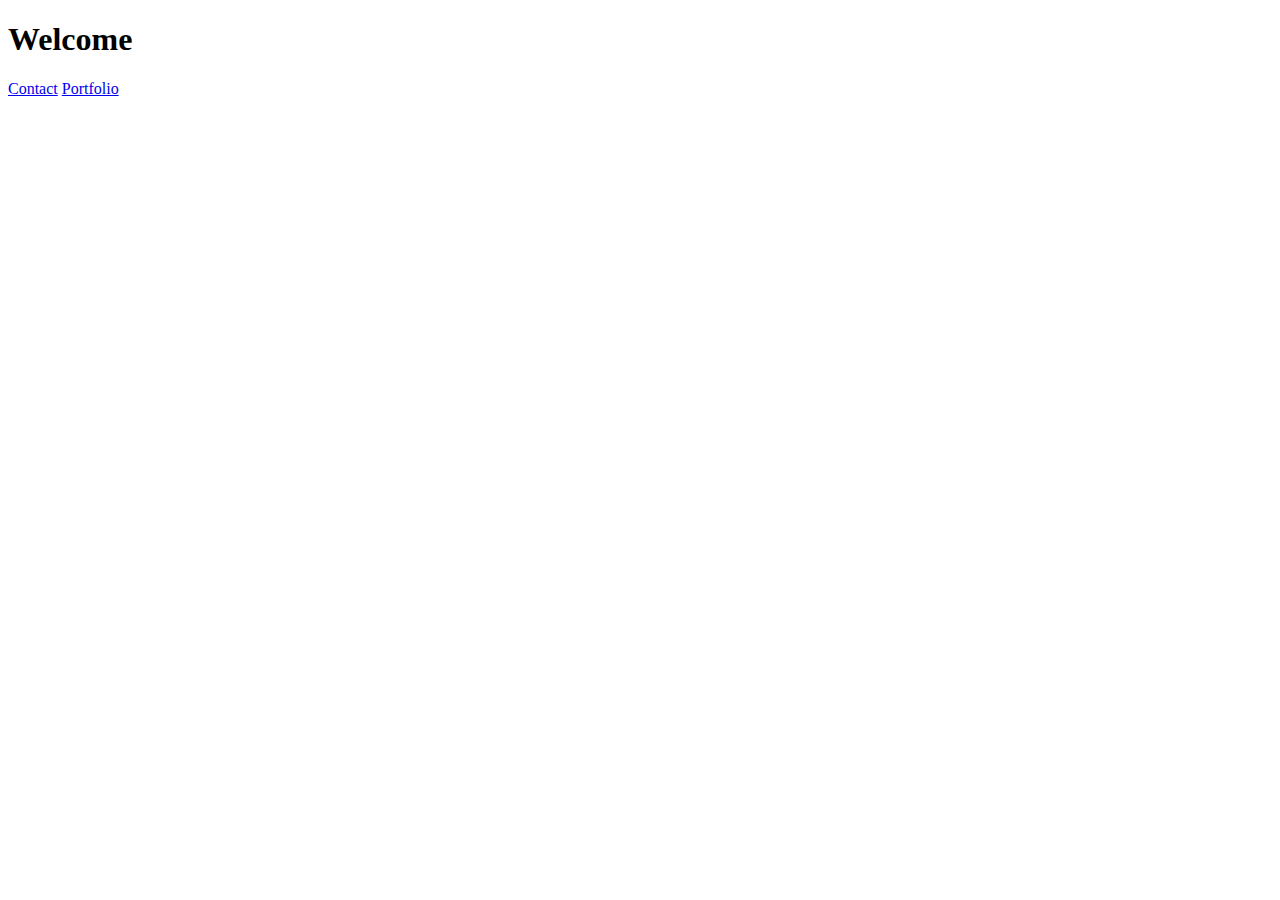
==== index.html @ 7a2edf1b "my initial commit" ====
<!DOCTYPE html>
<html lang="en">
<head>
    <meta charset="UTF-8">
    <meta name="viewport" content="width=device-width, initial-scale=1.0">
    <title>Conner Satyro</title>
    <link rel="stylesheet" href="reset.css">
    <link rel="stylesheet" href="style.css">
</head>
<body>
    <h1>Welcome</h1>
    <a href="contact.html">Contact</a>
    <a href="portfolio.html">Portfolio</a>
</body>
</html>
---- style.css ----
h1 {
    font-size: 2em;
    font-weight: bold;
}
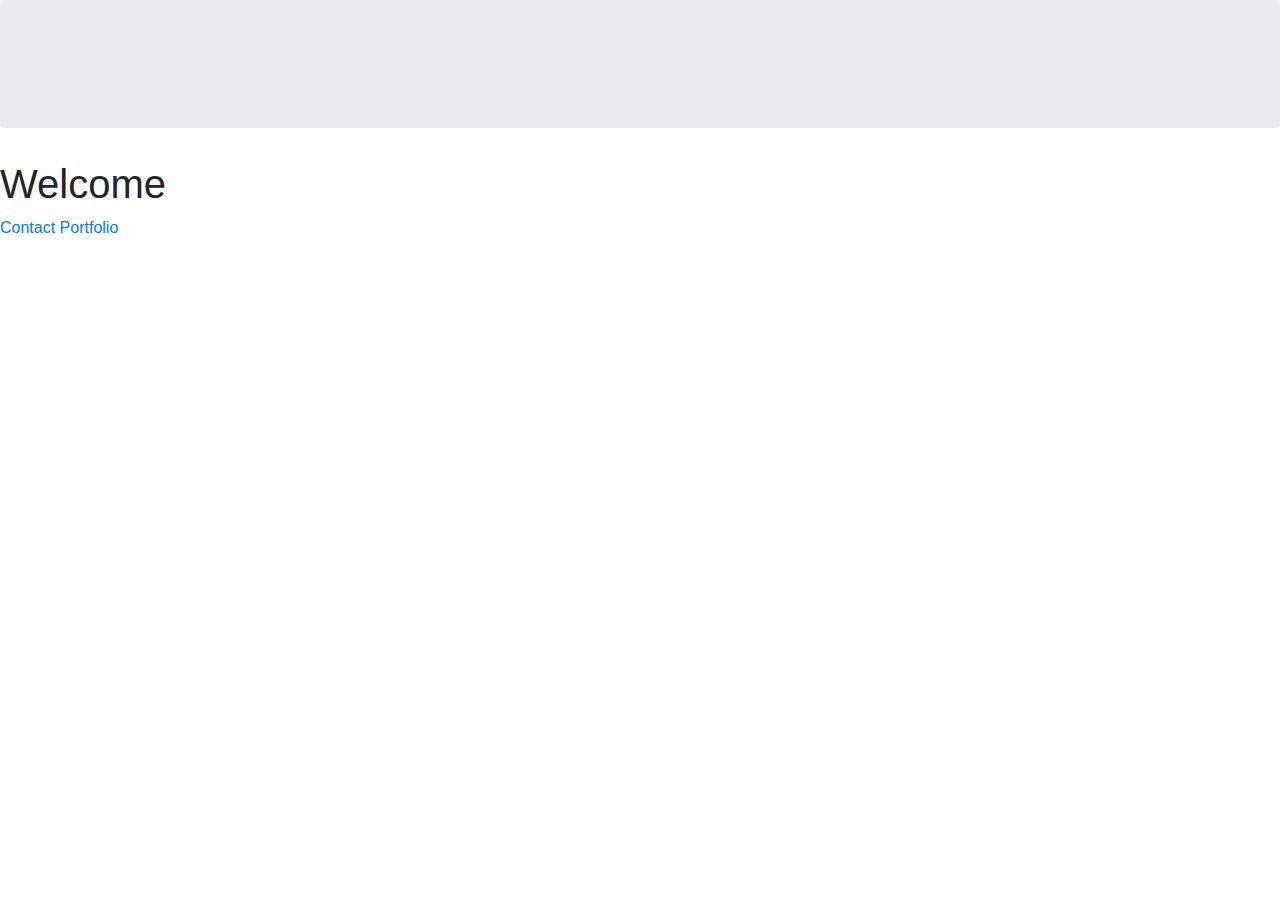
==== commit da87cedb: "First commit" ====
--- a/index.html
+++ b/index.html
@@ -4,12 +4,26 @@
     <meta charset="UTF-8">
     <meta name="viewport" content="width=device-width, initial-scale=1.0">
     <title>Conner Satyro</title>
-    <link rel="stylesheet" href="reset.css">
-    <link rel="stylesheet" href="style.css">
+    <link rel="stylesheet" href="https://stackpath.bootstrapcdn.com/bootstrap/4.5.2/css/bootstrap.min.css" 
+    integrity="sha384-JcKb8q3iqJ61gNV9KGb8thSsNjpSL0n8PARn9HuZOnIxN0hoP+VmmDGMN5t9UJ0Z" crossorigin="anonymous">
+    <link rel="stylesheet" href="css/reset.css">
+    <link rel="stylesheet" href="css/reset.css">
+
 </head>
 <body>
+
+    <div class="jumbotron">
+        
+    </div>
     <h1>Welcome</h1>
     <a href="contact.html">Contact</a>
     <a href="portfolio.html">Portfolio</a>
+
+    <script src="https://code.jquery.com/jquery-3.5.1.slim.min.js" 
+    integrity="sha384-DfXdz2htPH0lsSSs5nCTpuj/zy4C+OGpamoFVy38MVBnE+IbbVYUew+OrCXaRkfj" crossorigin="anonymous"></script>
+    <script src="https://cdn.jsdelivr.net/npm/popper.js@1.16.1/dist/umd/popper.min.js" 
+     integrity="sha384-9/reFTGAW83EW2RDu2S0VKaIzap3H66lZH81PoYlFhbGU+6BZp6G7niu735Sk7lN" crossorigin="anonymous"></script>
+    <script src="https://stackpath.bootstrapcdn.com/bootstrap/4.5.2/js/bootstrap.min.js" 
+     integrity="sha384-B4gt1jrGC7Jh4AgTPSdUtOBvfO8shuf57BaghqFfPlYxofvL8/KUEfYiJOMMV+rV" crossorigin="anonymous"></script>
 </body>
 </html>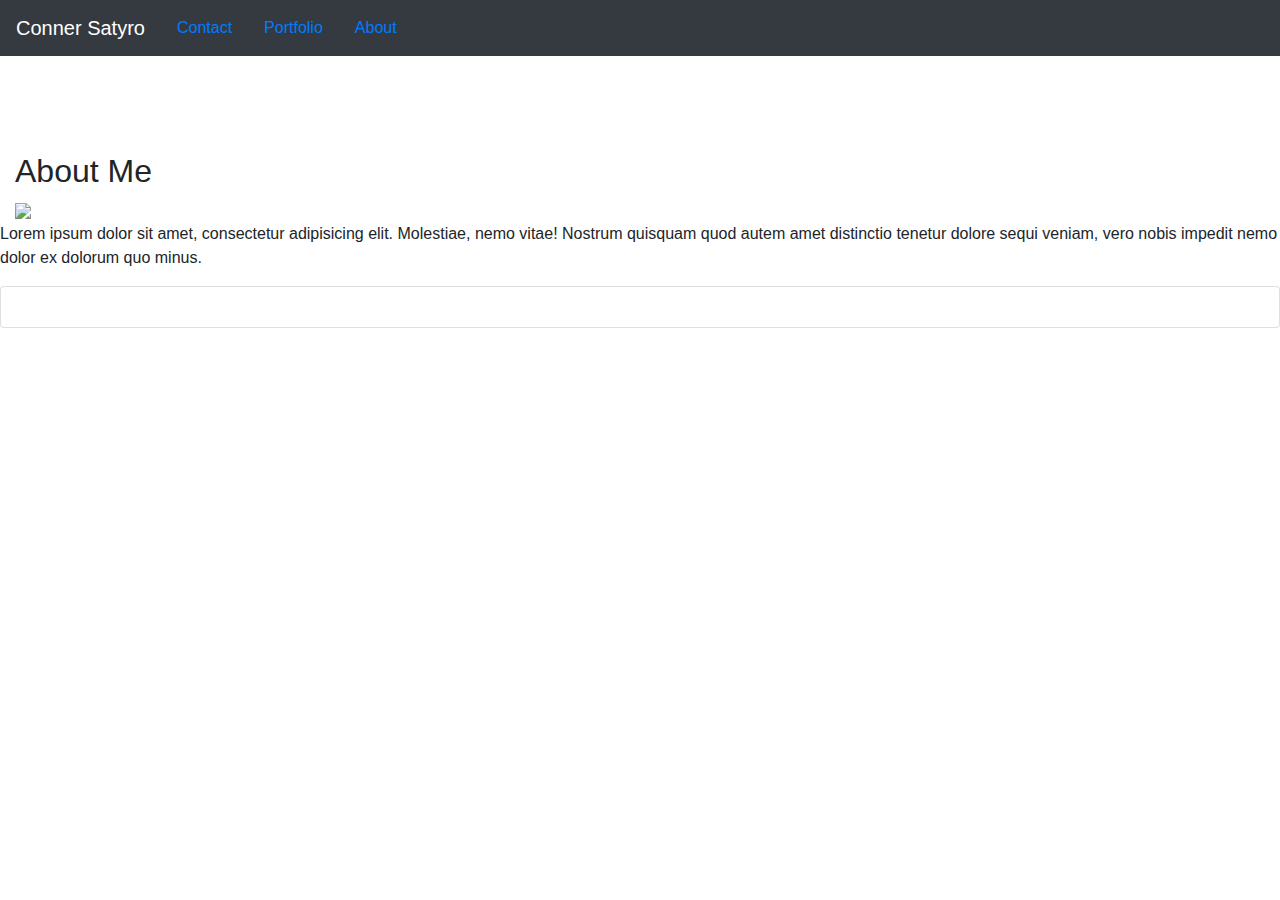
==== commit ea14e3ef: "first sketch" ====
--- a/index.html
+++ b/index.html
@@ -3,21 +3,56 @@
 <head>
     <meta charset="UTF-8">
     <meta name="viewport" content="width=device-width, initial-scale=1.0">
-    <title>Conner Satyro</title>
-    <link rel="stylesheet" href="https://stackpath.bootstrapcdn.com/bootstrap/4.5.2/css/bootstrap.min.css" 
-    integrity="sha384-JcKb8q3iqJ61gNV9KGb8thSsNjpSL0n8PARn9HuZOnIxN0hoP+VmmDGMN5t9UJ0Z" crossorigin="anonymous">
+    
+    <title>TheCowabungaKid</title>
+
+    <link rel="stylesheet" 
+          href="https://stackpath.bootstrapcdn.com/bootstrap/4.5.2/css/bootstrap.min.css" 
+          integrity="sha384-JcKb8q3iqJ61gNV9KGb8thSsNjpSL0n8PARn9HuZOnIxN0hoP+VmmDGMN5t9UJ0Z" 
+          crossorigin="anonymous">
     <link rel="stylesheet" href="css/reset.css">
     <link rel="stylesheet" href="css/reset.css">
 
 </head>
 <body>
+    <!--Nav Bar-->
+    <nav class="navbar navbar-expand-lg navbar-dark bg-dark">
+      <a class="navbar-brand" href="#">Conner Satyro</a>
 
-    <div class="jumbotron">
-        
-    </div>
-    <h1>Welcome</h1>
-    <a href="contact.html">Contact</a>
-    <a href="portfolio.html">Portfolio</a>
+  <ul class="nav justify-content-end">
+      <li class="nav-item">
+        <a class="nav-link active" href="contact.html" style="text-align:right;">Contact</a>
+      </li>
+      <li class="nav-item">
+        <a class="nav-link" href="portfolio.html">Portfolio</a>
+      </li>
+      <li class="nav-item">
+        <a class="nav-link" target="_blank" href="https://www.connersatyrodrums.com/">About</a>
+      </li>
+    
+  </ul>
+    </nav>
+
+   <!--Main Body-->
+<br>
+<br>
+<br>
+<br>
+
+   <div class="col-lg-9">
+    <h2>About Me</h2>
+    <img class="" src="http://placehold.it/50x50">
+</div>
+    <p style>Lorem ipsum dolor sit amet, consectetur adipisicing elit. Molestiae, nemo vitae! Nostrum quisquam quod autem amet distinctio tenetur dolore sequi veniam, vero nobis impedit nemo dolor ex dolorum quo minus.</p>
+ 
+
+    <!-- The content in this div gets wrapped in a card -->
+    <div class="card">
+      <div class="card-body">
+        <div class="text-center">
+         
+</div>
+  
 
     <script src="https://code.jquery.com/jquery-3.5.1.slim.min.js" 
     integrity="sha384-DfXdz2htPH0lsSSs5nCTpuj/zy4C+OGpamoFVy38MVBnE+IbbVYUew+OrCXaRkfj" crossorigin="anonymous"></script>
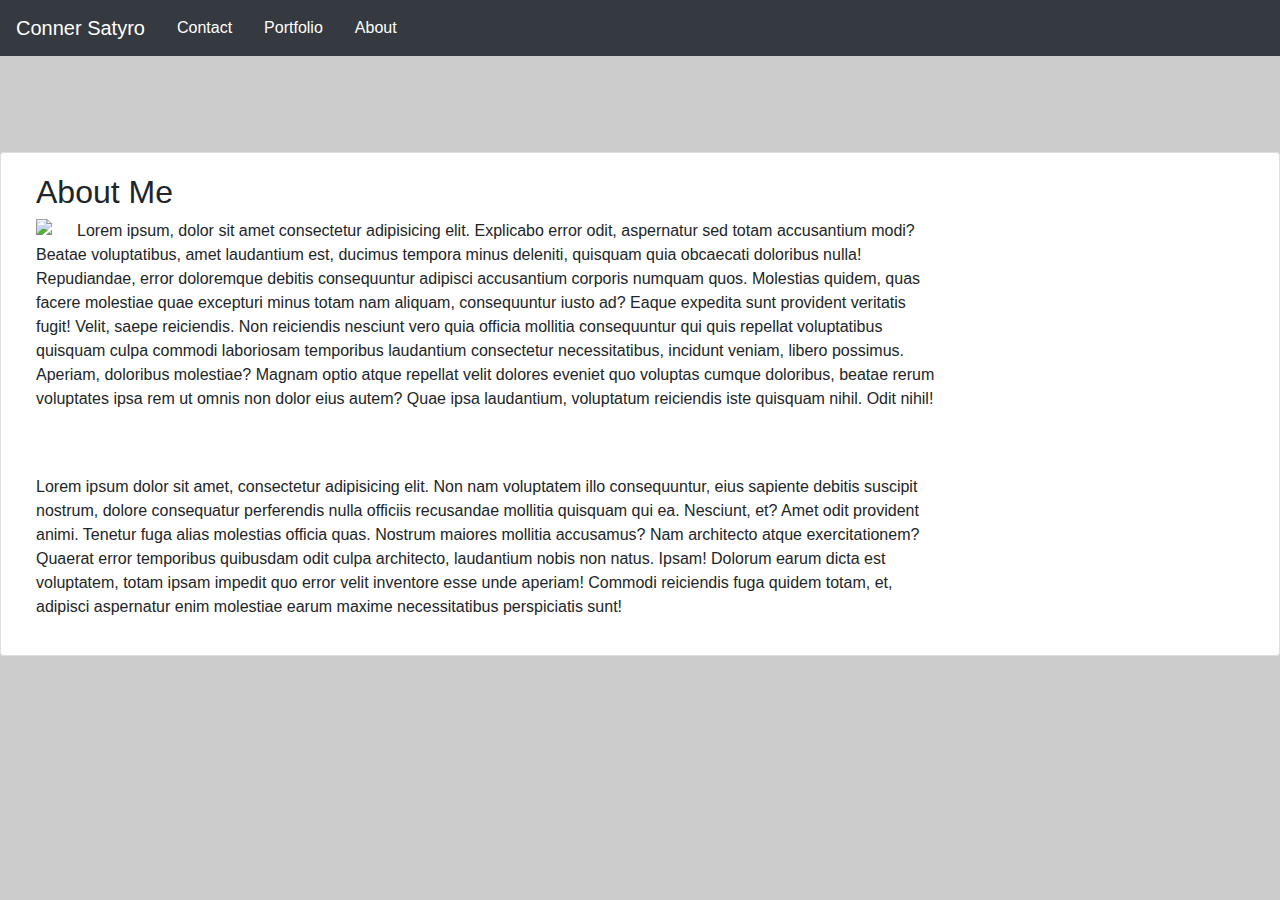
==== commit 5615d2b0: "second draft" ====
--- a/index.html
+++ b/index.html
@@ -10,14 +10,13 @@
           href="https://stackpath.bootstrapcdn.com/bootstrap/4.5.2/css/bootstrap.min.css" 
           integrity="sha384-JcKb8q3iqJ61gNV9KGb8thSsNjpSL0n8PARn9HuZOnIxN0hoP+VmmDGMN5t9UJ0Z" 
           crossorigin="anonymous">
-    <link rel="stylesheet" href="css/reset.css">
-    <link rel="stylesheet" href="css/reset.css">
-
-</head>
+          <link rel="stylesheet" href="css/reset.css">
+          <link rel="stylesheet" href="css/style.css">
+    
 <body>
     <!--Nav Bar-->
     <nav class="navbar navbar-expand-lg navbar-dark bg-dark">
-      <a class="navbar-brand" href="#">Conner Satyro</a>
+      <a class="navbar-brand">Conner Satyro</a>
 
   <ul class="nav justify-content-end">
       <li class="nav-item">
@@ -38,21 +37,30 @@
 <br>
 <br>
 <br>
+<section class="aboutMe">
+<div class="card">
+  <div class="card-body">
+    <div class="text-left">
+   <div class="col-lg-9">
+    <h2 style="text-align: left;">About Me</h2>
+    
+      
+      <div class="text-center">
+    <img style="float:left; margin-right:25px"; src="http://placehold.it/350x350">
+</div>
+    <p>Lorem ipsum, dolor sit amet consectetur adipisicing elit. Explicabo error odit, aspernatur sed totam accusantium modi? Beatae voluptatibus, amet laudantium est, ducimus tempora minus deleniti, quisquam quia obcaecati doloribus nulla!
+    Repudiandae, error doloremque debitis consequuntur adipisci accusantium corporis numquam quos. Molestias quidem, quas facere molestiae quae excepturi minus totam nam aliquam, consequuntur iusto ad? Eaque expedita sunt provident veritatis fugit!
+    Velit, saepe reiciendis. Non reiciendis nesciunt vero quia officia mollitia consequuntur qui quis repellat voluptatibus quisquam culpa commodi laboriosam temporibus laudantium consectetur necessitatibus, incidunt veniam, libero possimus. Aperiam, doloribus molestiae?
+    Magnam optio atque repellat velit dolores eveniet quo voluptas cumque doloribus, beatae rerum voluptates ipsa rem ut omnis non dolor eius autem? Quae ipsa laudantium, voluptatum reiciendis iste quisquam nihil.
+    Odit nihil!
+    </p>
+    <br><br>
+    <p>Lorem ipsum dolor sit amet, consectetur adipisicing elit. Non nam voluptatem illo consequuntur, eius sapiente debitis suscipit nostrum, dolore consequatur perferendis nulla officiis recusandae mollitia quisquam qui ea. Nesciunt, et?
+    Amet odit provident animi. Tenetur fuga alias molestias officia quas. Nostrum maiores mollitia accusamus? Nam architecto atque exercitationem? Quaerat error temporibus quibusdam odit culpa architecto, laudantium nobis non natus. Ipsam!
+    Dolorum earum dicta est voluptatem, totam ipsam impedit quo error velit inventore esse unde aperiam! Commodi reiciendis fuga quidem totam, et, adipisci aspernatur enim molestiae earum maxime necessitatibus perspiciatis sunt!</p>
 
-   <div class="col-lg-9">
-    <h2>About Me</h2>
-    <img class="" src="http://placehold.it/50x50">
-</div>
-    <p style>Lorem ipsum dolor sit amet, consectetur adipisicing elit. Molestiae, nemo vitae! Nostrum quisquam quod autem amet distinctio tenetur dolore sequi veniam, vero nobis impedit nemo dolor ex dolorum quo minus.</p>
- 
-
-    <!-- The content in this div gets wrapped in a card -->
-    <div class="card">
-      <div class="card-body">
-        <div class="text-center">
-         
-</div>
-  
+   </div>
+  </section>  
 
     <script src="https://code.jquery.com/jquery-3.5.1.slim.min.js" 
     integrity="sha384-DfXdz2htPH0lsSSs5nCTpuj/zy4C+OGpamoFVy38MVBnE+IbbVYUew+OrCXaRkfj" crossorigin="anonymous"></script>
--- a/css/style.css
+++ b/css/style.css
@@ -0,0 +1,14 @@
+.nav-link{
+    color:white;
+}
+
+body {
+    margin:25px, 50px, 25px, 50px;
+    background-color:#cccccc;
+}
+
+.contact {
+    margin:25px, 50px, 25px, 50px;
+    background-color:#cccccc;
+}
+
